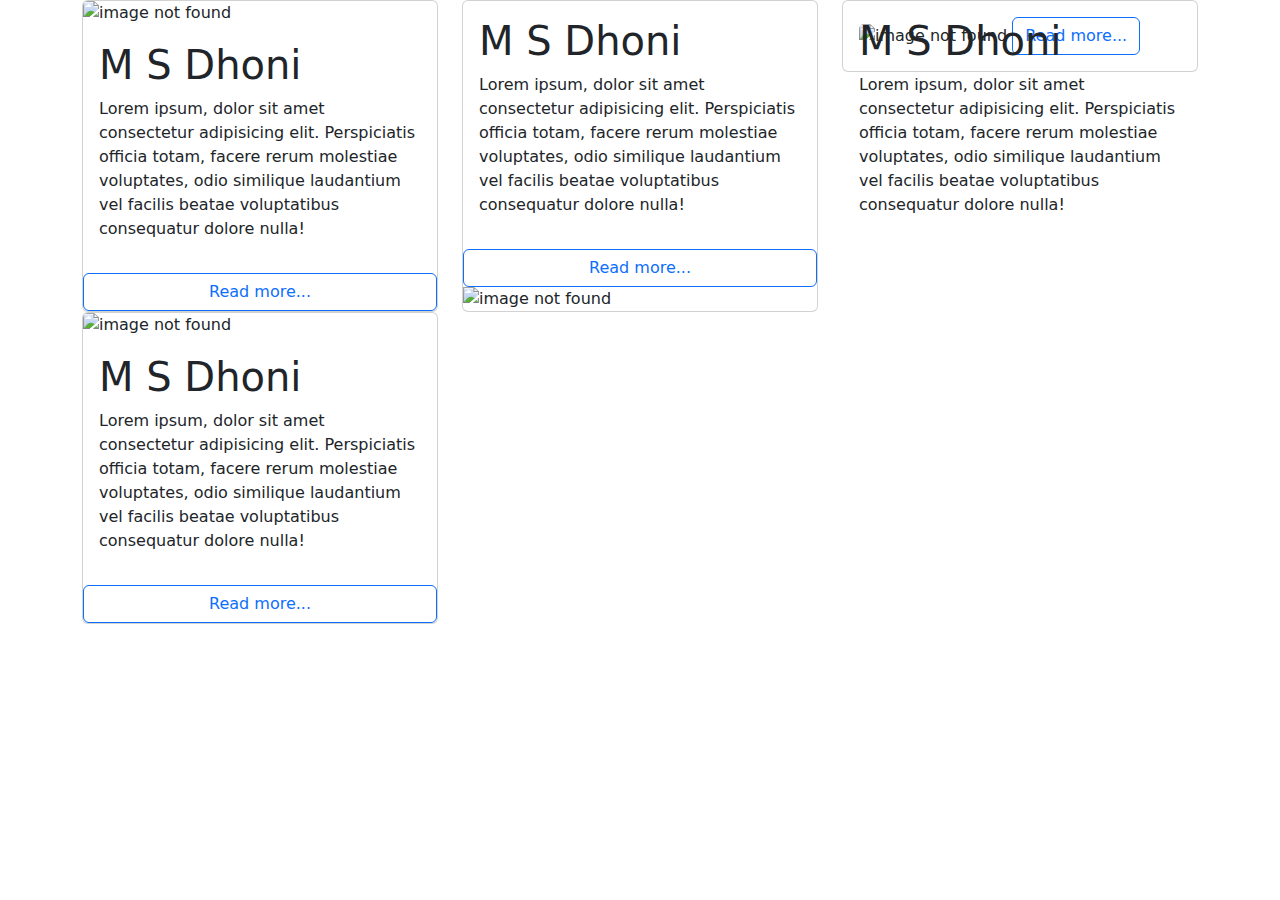
==== Card/index.html @ 2c2659e1 "Bootstrap" ====
<!DOCTYPE html>
<html lang="en">
    <head>
        <meta charset="UTF-8" />
        <meta name="viewport" content="width=device-width, initial-scale=1.0" />
        <link
            href="https://cdn.jsdelivr.net/npm/bootstrap@5.3.3/dist/css/bootstrap.min.css"
            rel="stylesheet"
            integrity="sha384-QWTKZyjpPEjISv5WaRU9OFeRpok6YctnYmDr5pNlyT2bRjXh0JMhjY6hW+ALEwIH"
            crossorigin="anonymous"
        />
        <title>Card in Bootstrap</title>
    </head>
    <body>
        <div class="container">
            <div class="row">
                <div class="col-md-4">
                    <div class="card">
                        <!-- class of image - card-img-top / card-img-bottom -->
                        <img
                            class="card-img-top"
                            src="https://images.deccanherald.com/deccanherald%2F2023-10%2F25395b5c-6962-49ae-a564-6e099e82823e%2FSnapinsta_app_385693669_283320344577884_4451666051114348932_n_1080.jpg?rect=0%2C0%2C1012%2C1349"
                            alt="image not found"
                        />
                        <!-- card-body -->
                        <div class="card-body">
                            <!-- card-title -->
                            <h1 class="card-title">M S Dhoni</h1>
                            <p>
                                Lorem ipsum, dolor sit amet consectetur
                                adipisicing elit. Perspiciatis officia totam,
                                facere rerum molestiae voluptates, odio
                                similique laudantium vel facilis beatae
                                voluptatibus consequatur dolore nulla!
                            </p>
                        </div>
                        <!-- button for read more... -->
                        <button
                            class="btn btn-outline-primary"
                            onclick="window.location.href='https://en.wikipedia.org/wiki/MS_Dhoni';"
                        >
                            Read more...
                        </button>
                    </div>
                </div>
                <!-- Second Card -->
                <div class="col-md-4">
                    <div class="card">
                        <!-- class of image - card-img-top / card-img-bottom -->
                        <!-- card-body -->
                        <div class="card-body">
                            <!-- card-title -->
                            <h1 class="card-title">M S Dhoni</h1>
                            <p>
                                Lorem ipsum, dolor sit amet consectetur
                                adipisicing elit. Perspiciatis officia totam,
                                facere rerum molestiae voluptates, odio
                                similique laudantium vel facilis beatae
                                voluptatibus consequatur dolore nulla!
                            </p>
                        </div>
                        <!-- button for read more... -->
                        <button
                            class="btn btn-outline-primary"
                            onclick="window.location.href='https://en.wikipedia.org/wiki/MS_Dhoni';"
                        >
                            Read more...
                        </button>
                        <img
                            class="card-img-bottom"
                            src="https://images.deccanherald.com/deccanherald%2F2023-10%2F25395b5c-6962-49ae-a564-6e099e82823e%2FSnapinsta_app_385693669_283320344577884_4451666051114348932_n_1080.jpg?rect=0%2C0%2C1012%2C1349"
                            alt="image not found"
                        />
                    </div>
                </div>

                <!-- third column -->
                <div class="col-md-4">
                    <div class="card">
                        <!-- class of image - card-img-top / card-img-bottom -->
                        <!-- card-body -->
                        <div class="card-body">
                            <!-- card-title -->
                            <img
                                class="card-img-top"
                                src="https://images.deccanherald.com/deccanherald%2F2023-10%2F25395b5c-6962-49ae-a564-6e099e82823e%2FSnapinsta_app_385693669_283320344577884_4451666051114348932_n_1080.jpg?rect=0%2C0%2C1012%2C1349"
                                alt="image not found"
                            />
                            <div class="card-img-overlay">
                                <h1 class="card-title">M S Dhoni</h1>
                                <p>
                                    Lorem ipsum, dolor sit amet consectetur
                                    adipisicing elit. Perspiciatis officia
                                    totam, facere rerum molestiae voluptates,
                                    odio similique laudantium vel facilis beatae
                                    voluptatibus consequatur dolore nulla!
                                </p>
                            </div>
                            <!-- button for read more... -->
                            <button
                                class="btn btn-outline-primary"
                                onclick="window.location.href='https://en.wikipedia.org/wiki/MS_Dhoni';"
                            >
                                Read more...
                            </button>
                        </div>
                    </div>
                </div>
                <div class="col-md-4">
                    <div class="card">
                        <!-- class of image - card-img-top / card-img-bottom -->
                        <img
                            class="card-img-top"
                            src="https://images.deccanherald.com/deccanherald%2F2023-10%2F25395b5c-6962-49ae-a564-6e099e82823e%2FSnapinsta_app_385693669_283320344577884_4451666051114348932_n_1080.jpg?rect=0%2C0%2C1012%2C1349"
                            alt="image not found"
                        />
                        <!-- card-body -->
                        <div class="card-body">
                            <!-- card-title -->
                            <h1 class="card-title">M S Dhoni</h1>
                            <p>
                                Lorem ipsum, dolor sit amet consectetur
                                adipisicing elit. Perspiciatis officia totam,
                                facere rerum molestiae voluptates, odio
                                similique laudantium vel facilis beatae
                                voluptatibus consequatur dolore nulla!
                            </p>
                        </div>
                        <!-- button for read more... -->
                        <button
                            class="btn btn-outline-primary"
                            onclick="window.location.href='https://en.wikipedia.org/wiki/MS_Dhoni';"
                        >
                            Read more...
                        </button>
                    </div>
                </div>
            </div>
        </div>
        <script
            src="https://cdn.jsdelivr.net/npm/@popperjs/core@2.11.8/dist/umd/popper.min.js"
            integrity="sha384-I7E8VVD/ismYTF4hNIPjVp/Zjvgyol6VFvRkX/vR+Vc4jQkC+hVqc2pM8ODewa9r"
            crossorigin="anonymous"
        ></script>
        <script
            src="https://cdn.jsdelivr.net/npm/bootstrap@5.3.3/dist/js/bootstrap.min.js"
            integrity="sha384-0pUGZvbkm6XF6gxjEnlmuGrJXVbNuzT9qBBavbLwCsOGabYfZo0T0to5eqruptLy"
            crossorigin="anonymous"
        ></script>
    </body>
</html>
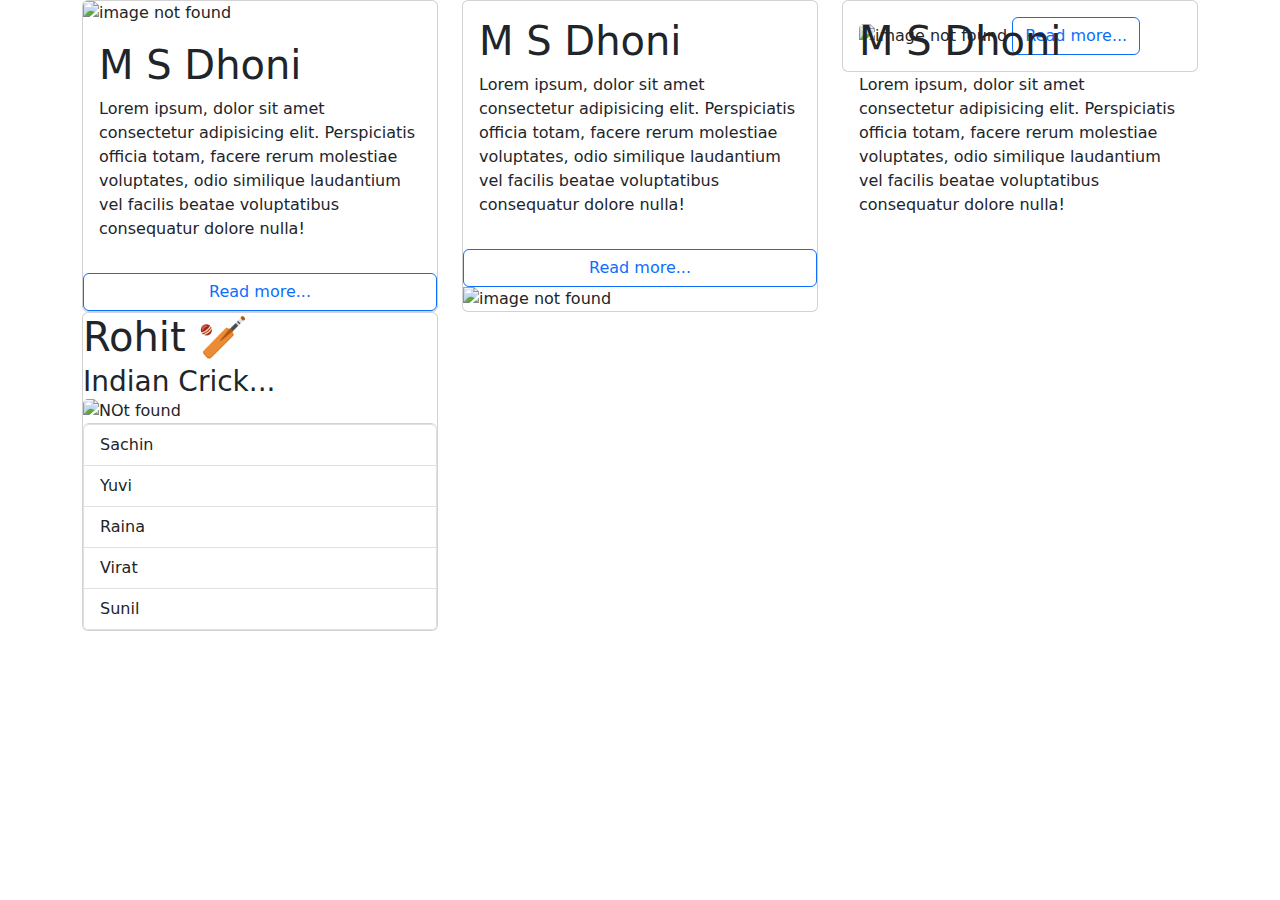
==== commit e6cd4b3d: "Bootstrap Readme" ====
--- a/Card/index.html
+++ b/Card/index.html
@@ -108,31 +108,19 @@
                 </div>
                 <div class="col-md-4">
                     <div class="card">
-                        <!-- class of image - card-img-top / card-img-bottom -->
-                        <img
-                            class="card-img-top"
-                            src="https://images.deccanherald.com/deccanherald%2F2023-10%2F25395b5c-6962-49ae-a564-6e099e82823e%2FSnapinsta_app_385693669_283320344577884_4451666051114348932_n_1080.jpg?rect=0%2C0%2C1012%2C1349"
-                            alt="image not found"
-                        />
-                        <!-- card-body -->
-                        <div class="card-body">
-                            <!-- card-title -->
-                            <h1 class="card-title">M S Dhoni</h1>
-                            <p>
-                                Lorem ipsum, dolor sit amet consectetur
-                                adipisicing elit. Perspiciatis officia totam,
-                                facere rerum molestiae voluptates, odio
-                                similique laudantium vel facilis beatae
-                                voluptatibus consequatur dolore nulla!
-                            </p>
-                        </div>
-                        <!-- button for read more... -->
-                        <button
-                            class="btn btn-outline-primary"
-                            onclick="window.location.href='https://en.wikipedia.org/wiki/MS_Dhoni';"
-                        >
-                            Read more...
-                        </button>
+                        <h1 class="card-title">Rohit 🏏</h1>
+                        <h3 class="card-subtitle">Indian Crick...</h3>
+                        <img class="card-img-top" src="https://static.india.com/wp-content/uploads/2023/11/MixCollage-22-Nov-2023-06-56-PM-283.jpg?impolicy=Medium_Widthonly&w=400" alt="NOt found">
+                    
+                        <!-- unordered list -->
+                        <ul class="list-group">
+                            <!-- list item -->
+                            <li class="list-group-item">Sachin</li>
+                            <li class="list-group-item">Yuvi</li>
+                            <li class="list-group-item">Raina</li>
+                            <li class="list-group-item">Virat</li>
+                            <li class="list-group-item">Sunil</li>
+                        </ul>
                     </div>
                 </div>
             </div>
